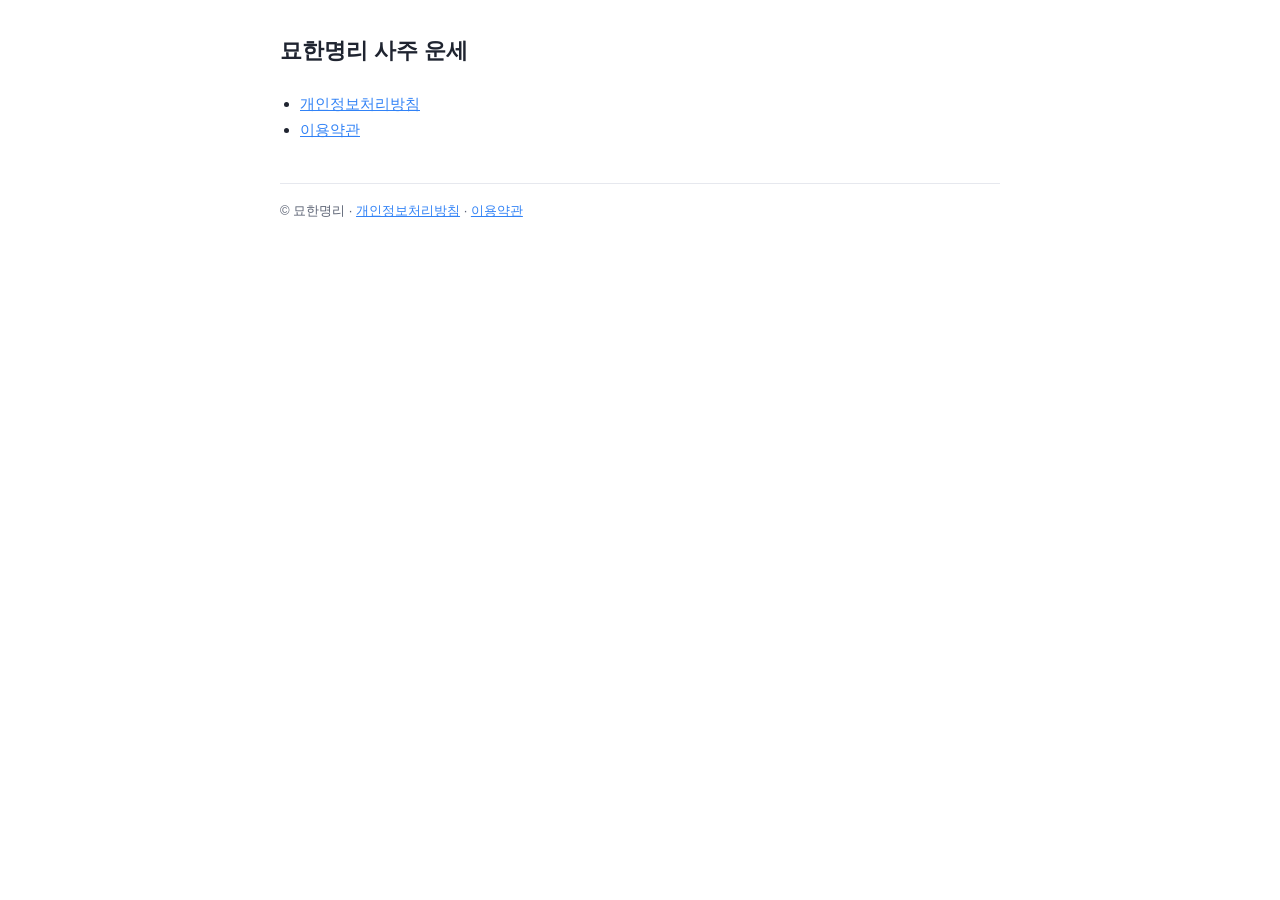
==== index.html @ d050aba8 "묘한명리 개인정보처리방침·이용약관 공개 페이지 앱 안 /privacy, /terms 화면과 같은 내용. Lovable 호스팅(myohan.lovable.app) 대신 GitHub " ====
<!doctype html>
<html lang="ko">
<head>
<meta charset="utf-8">
<meta name="viewport" content="width=device-width, initial-scale=1">
<title>묘한명리 안내 · 묘한명리</title>
<style>
  :root { color-scheme: light; --fg:#1f2430; --muted:#5d6475; --line:#e6e8ee; --bg:#ffffff; --accent:#3182f6; }
  body { margin:0; background:var(--bg); color:var(--fg); font:15px/1.75 -apple-system,BlinkMacSystemFont,"Apple SD Gothic Neo","Noto Sans KR",sans-serif; }
  main { max-width:720px; margin:0 auto; padding:32px 16px 64px; }
  h1 { font-size:22px; margin:0 0 20px; }
  h2 { font-size:17px; margin:28px 0 8px; }
  h3 { font-size:15px; margin:20px 0 6px; }
  p, li { color:var(--fg); }
  ul, ol { padding-left:20px; }
  table { border-collapse:collapse; width:100%; font-size:14px; }
  th, td { border:1px solid var(--line); padding:6px 8px; text-align:left; vertical-align:top; }
  a { color:var(--accent); }
  footer { margin-top:40px; color:var(--muted); font-size:13px; border-top:1px solid var(--line); padding-top:16px; }
</style>
</head>
<body>
<main>
<h1>묘한명리 사주 운세</h1><ul><li><a href="./privacy.html">개인정보처리방침</a></li><li><a href="./terms.html">이용약관</a></li></ul>
<footer>© 묘한명리 · <a href="./privacy.html">개인정보처리방침</a> · <a href="./terms.html">이용약관</a></footer>
</main>
</body>
</html>
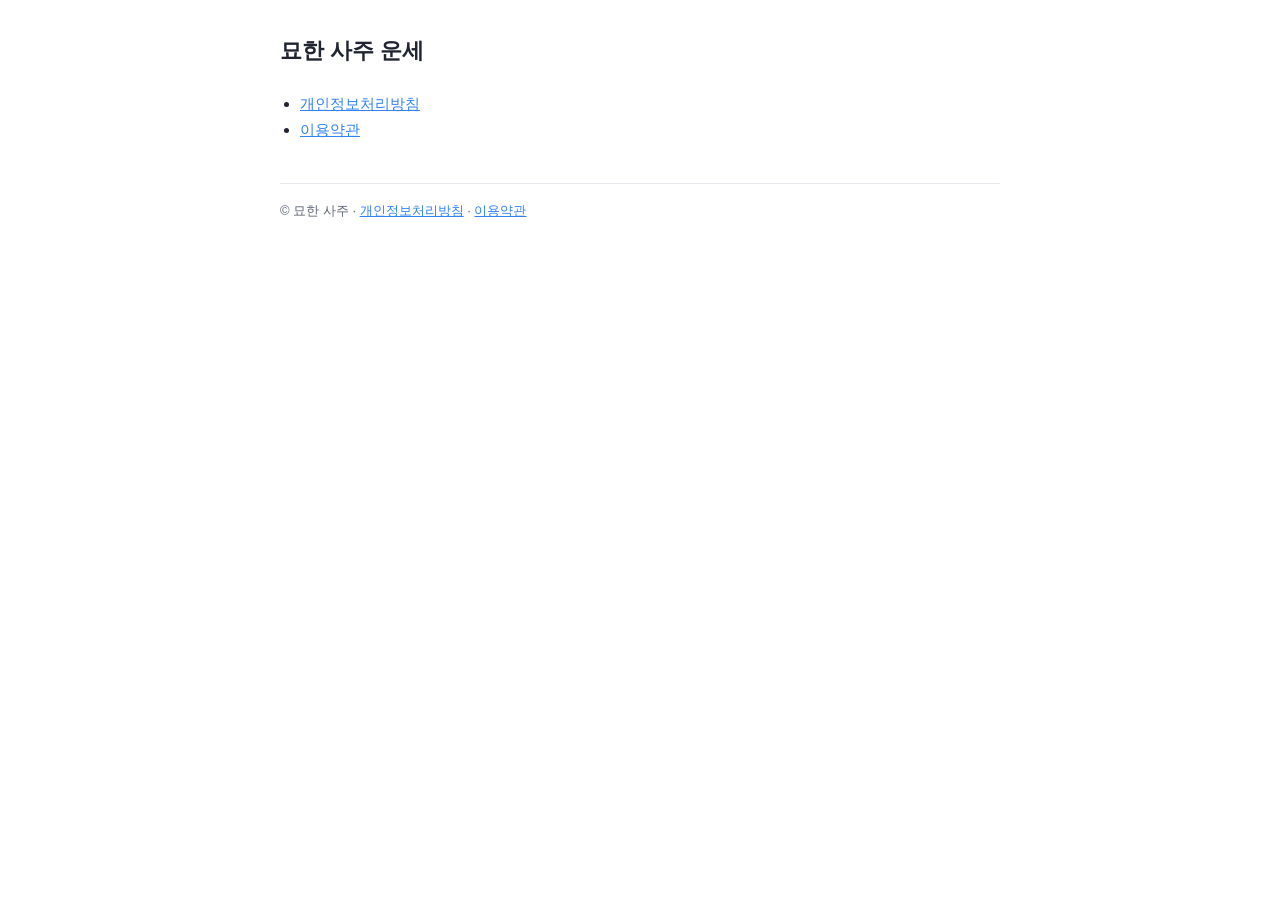
==== commit b96fca3f: "브랜드 표기를 「묘한 사주」로 변경 (myohan 3822f61 빌드) Co-Authored-By: Claude Opus 5.5 <noreply@anthropic.com>" ====
--- a/index.html
+++ b/index.html
@@ -3,7 +3,7 @@
 <head>
 <meta charset="utf-8">
 <meta name="viewport" content="width=device-width, initial-scale=1">
-<title>묘한명리 안내 · 묘한명리</title>
+<title>묘한 사주 안내 · 묘한 사주</title>
 <style>
   :root { color-scheme: light; --fg:#1f2430; --muted:#5d6475; --line:#e6e8ee; --bg:#ffffff; --accent:#3182f6; }
   body { margin:0; background:var(--bg); color:var(--fg); font:15px/1.75 -apple-system,BlinkMacSystemFont,"Apple SD Gothic Neo","Noto Sans KR",sans-serif; }
@@ -21,8 +21,8 @@
 </head>
 <body>
 <main>
-<h1>묘한명리 사주 운세</h1><ul><li><a href="./privacy.html">개인정보처리방침</a></li><li><a href="./terms.html">이용약관</a></li></ul>
-<footer>© 묘한명리 · <a href="./privacy.html">개인정보처리방침</a> · <a href="./terms.html">이용약관</a></footer>
+<h1>묘한 사주 운세</h1><ul><li><a href="./privacy.html">개인정보처리방침</a></li><li><a href="./terms.html">이용약관</a></li></ul>
+<footer>© 묘한 사주 · <a href="./privacy.html">개인정보처리방침</a> · <a href="./terms.html">이용약관</a></footer>
 </main>
 </body>
 </html>
